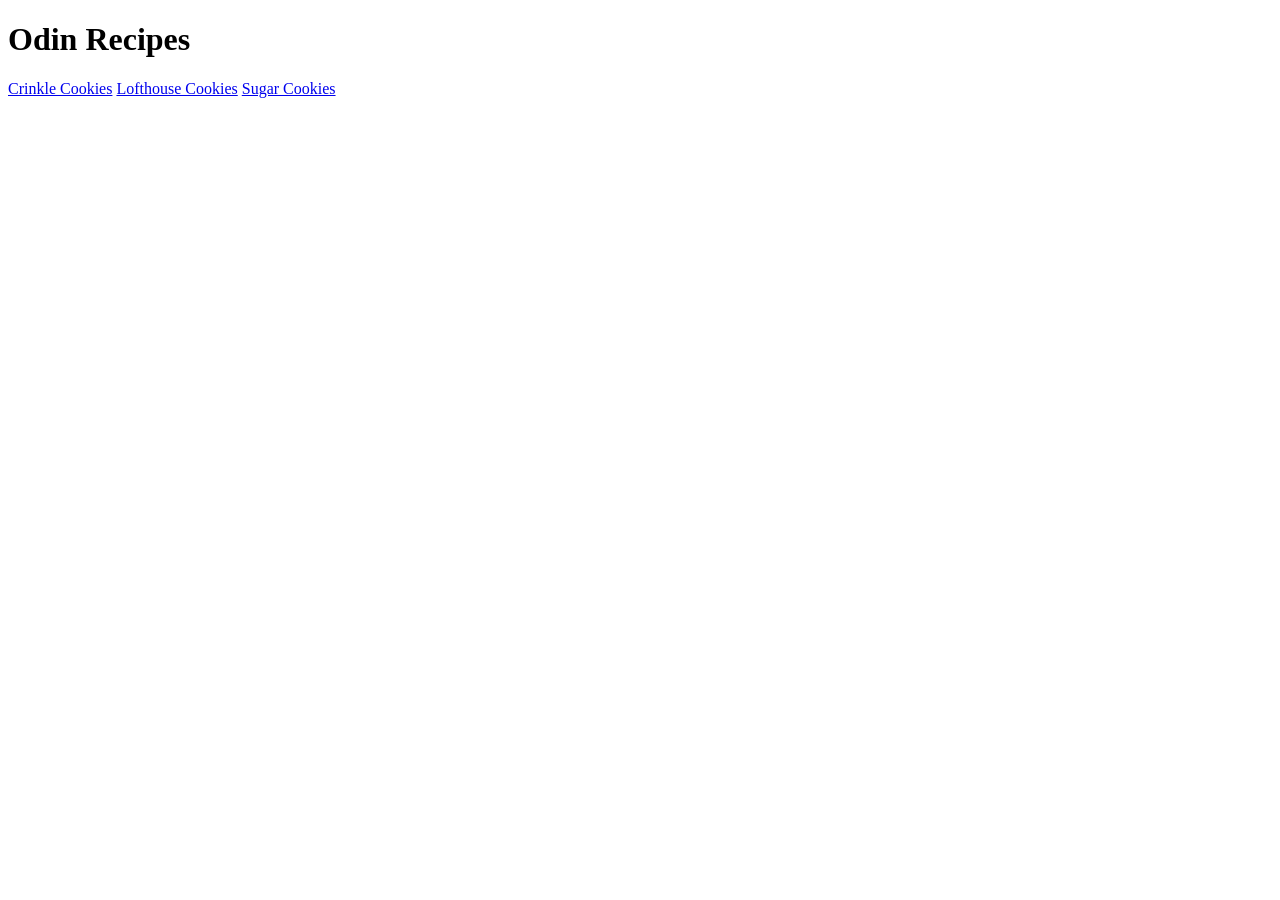
==== index.html @ e865d3db "Complete sugar and softhouse recipe pages Filled them in using the crinkle cookie format, added new " ====
<!DOCTYPE html>
<html lang="en">
<head>
    <meta charset="UTF-8">
    <meta name="viewport" content="width=device-width, initial-scale=1.0">
    <title>Odin Recipes</title>
</head>
<body>
    <h1>Odin Recipes</h1>
    <a href="recipes/crinkle-cookies.html">Crinkle Cookies</a>
    <a href="recipes/lofthouse-cookies.html">Lofthouse Cookies</a>
    <a href="recipes/sugar-cookies.html">Sugar Cookies</a>
</body>
</html>
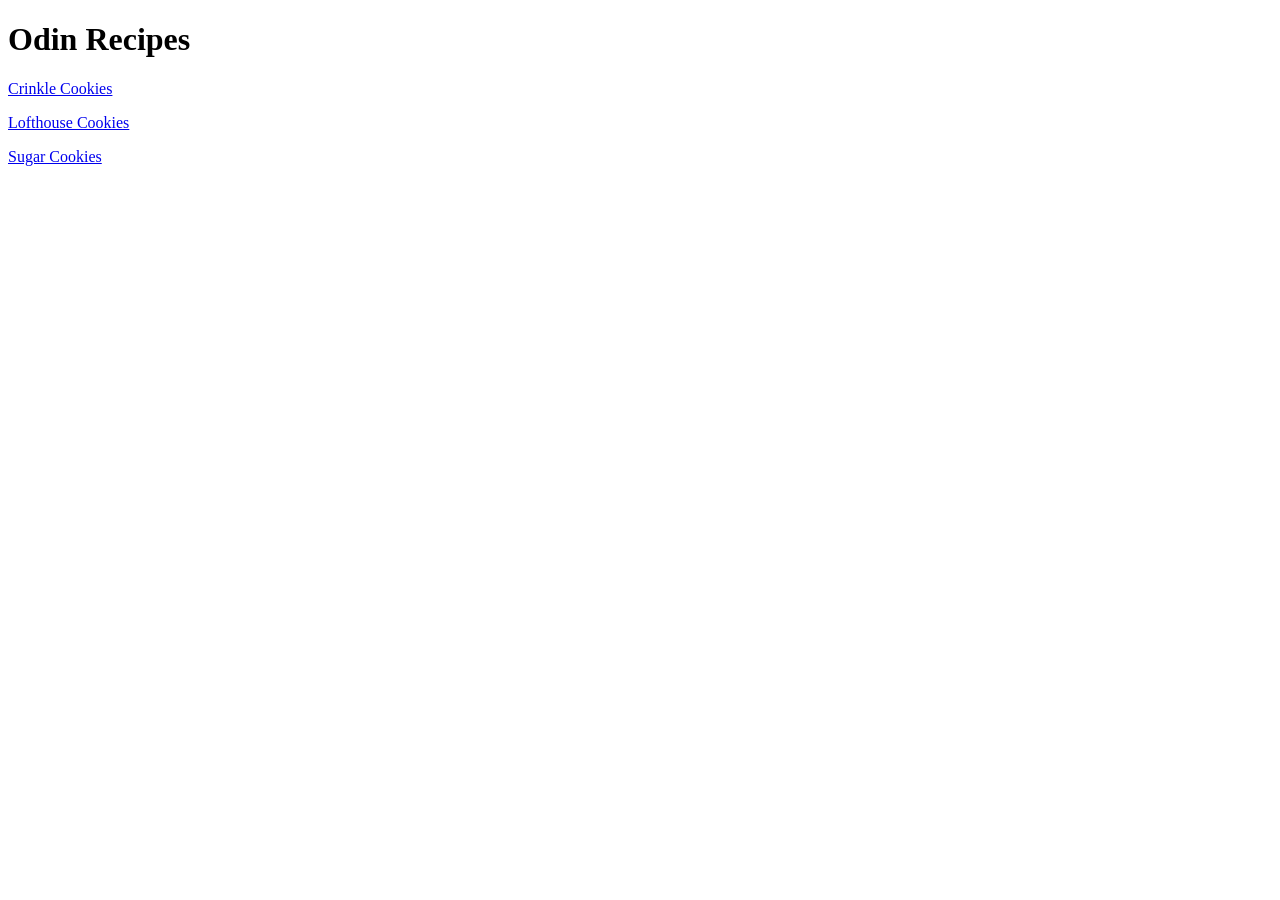
==== commit 84ccb721: "Added spacing on index and credit in readme" ====
--- a/index.html
+++ b/index.html
@@ -7,8 +7,11 @@
 </head>
 <body>
     <h1>Odin Recipes</h1>
+    <p></p>
     <a href="recipes/crinkle-cookies.html">Crinkle Cookies</a>
+    <p></p>
     <a href="recipes/lofthouse-cookies.html">Lofthouse Cookies</a>
+    <p></p>
     <a href="recipes/sugar-cookies.html">Sugar Cookies</a>
 </body>
 </html>
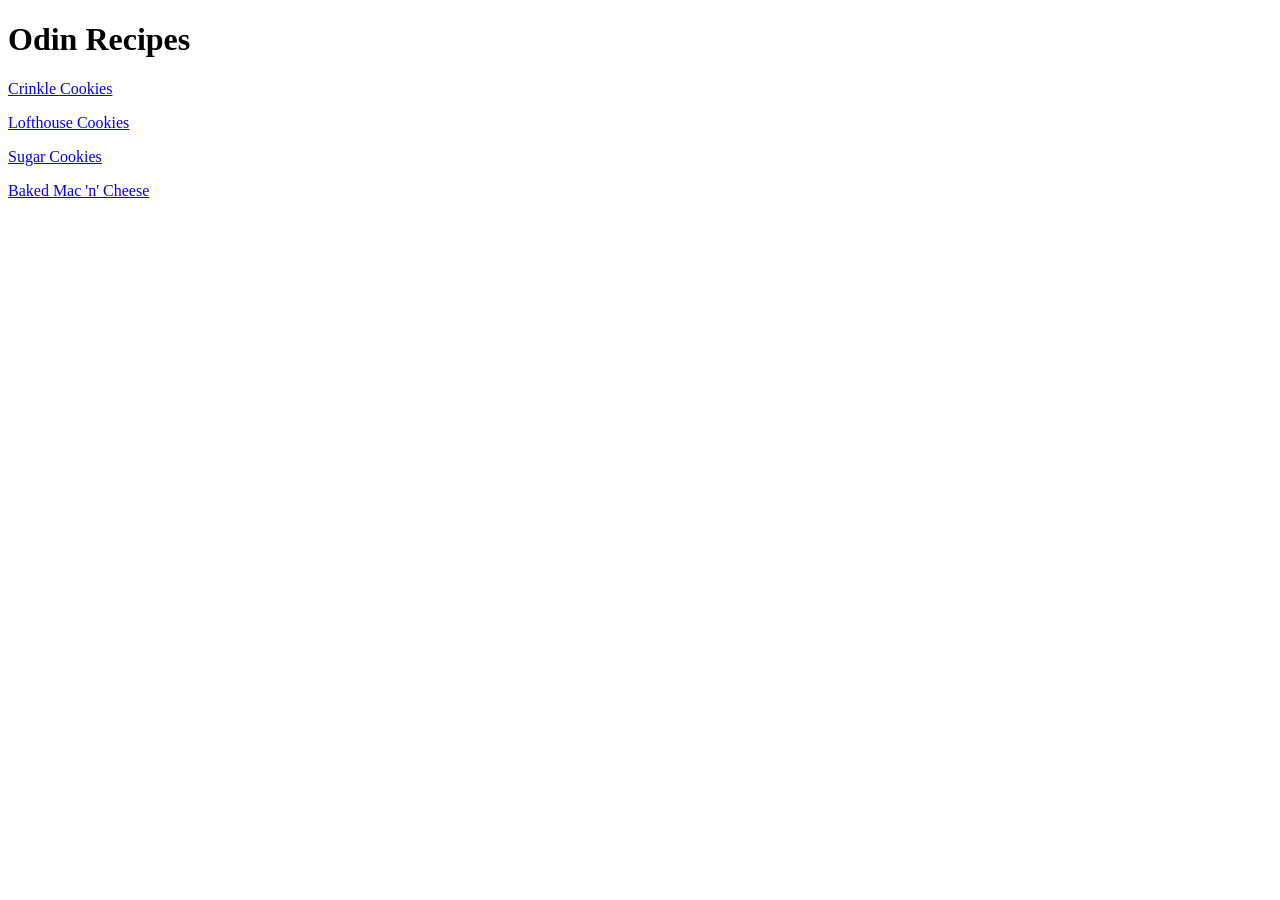
==== commit fda52ae3: "Add Mac and Cheese pt2 Missed index file in other commit" ====
--- a/index.html
+++ b/index.html
@@ -8,10 +8,13 @@
 <body>
     <h1>Odin Recipes</h1>
     <p></p>
+    <p></p>
     <a href="recipes/crinkle-cookies.html">Crinkle Cookies</a>
     <p></p>
     <a href="recipes/lofthouse-cookies.html">Lofthouse Cookies</a>
     <p></p>
     <a href="recipes/sugar-cookies.html">Sugar Cookies</a>
+    <p></p>
+    <a href="recipes/mac-and-cheese.html">Baked Mac &apos;n&apos; Cheese</a>
 </body>
 </html>
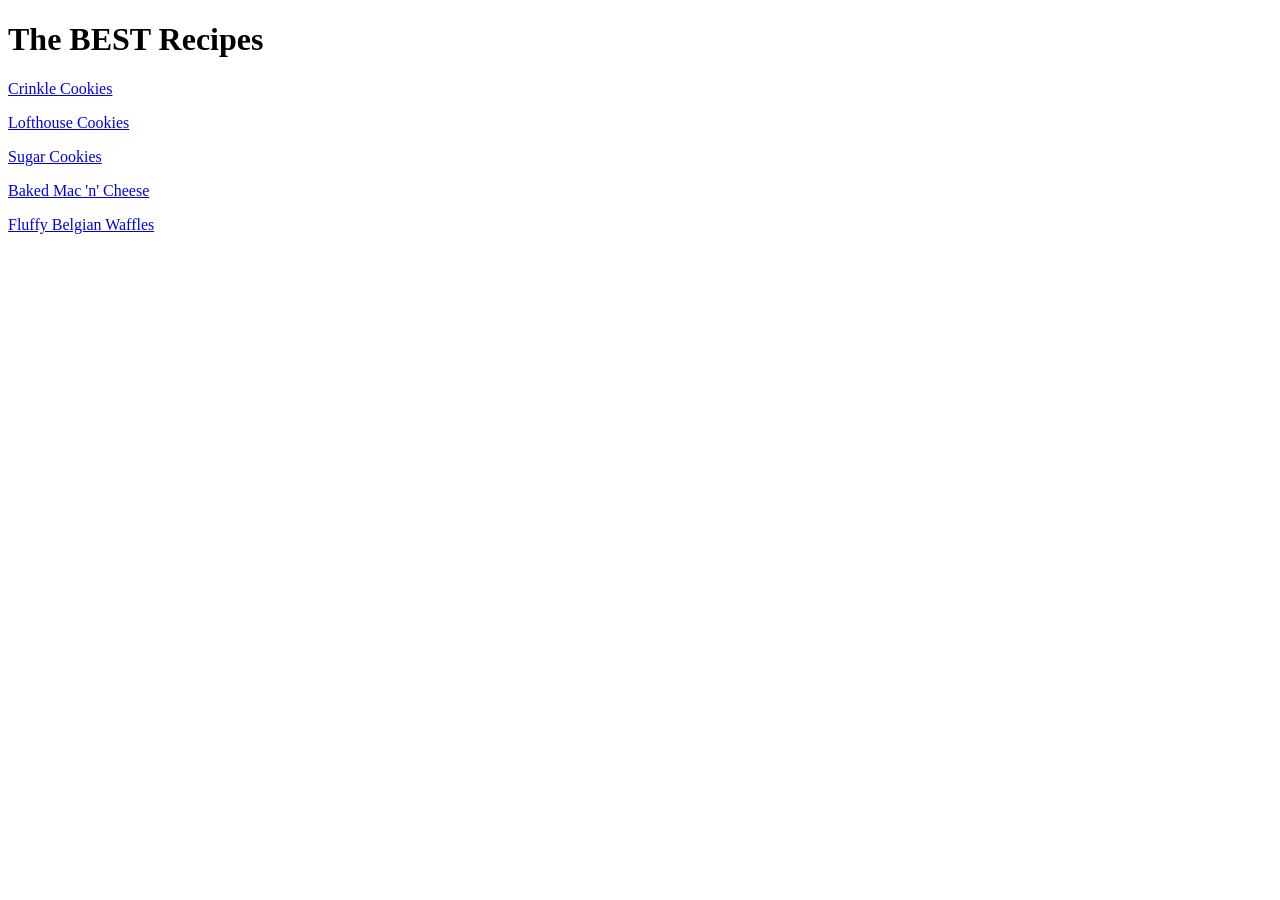
==== commit 466ef9bd: "Add Waffles, Tidy ReadMe and index Made them cohesive to the new waffles tab and updated the sources" ====
--- a/index.html
+++ b/index.html
@@ -6,7 +6,7 @@
     <title>Odin Recipes</title>
 </head>
 <body>
-    <h1>Odin Recipes</h1>
+    <h1>The BEST Recipes</h1>
     <p></p>
     <p></p>
     <a href="recipes/crinkle-cookies.html">Crinkle Cookies</a>
@@ -16,5 +16,7 @@
     <a href="recipes/sugar-cookies.html">Sugar Cookies</a>
     <p></p>
     <a href="recipes/mac-and-cheese.html">Baked Mac &apos;n&apos; Cheese</a>
+    <p></p>
+    <a href="recipes/waffles.html">Fluffy Belgian Waffles</a>
 </body>
 </html>
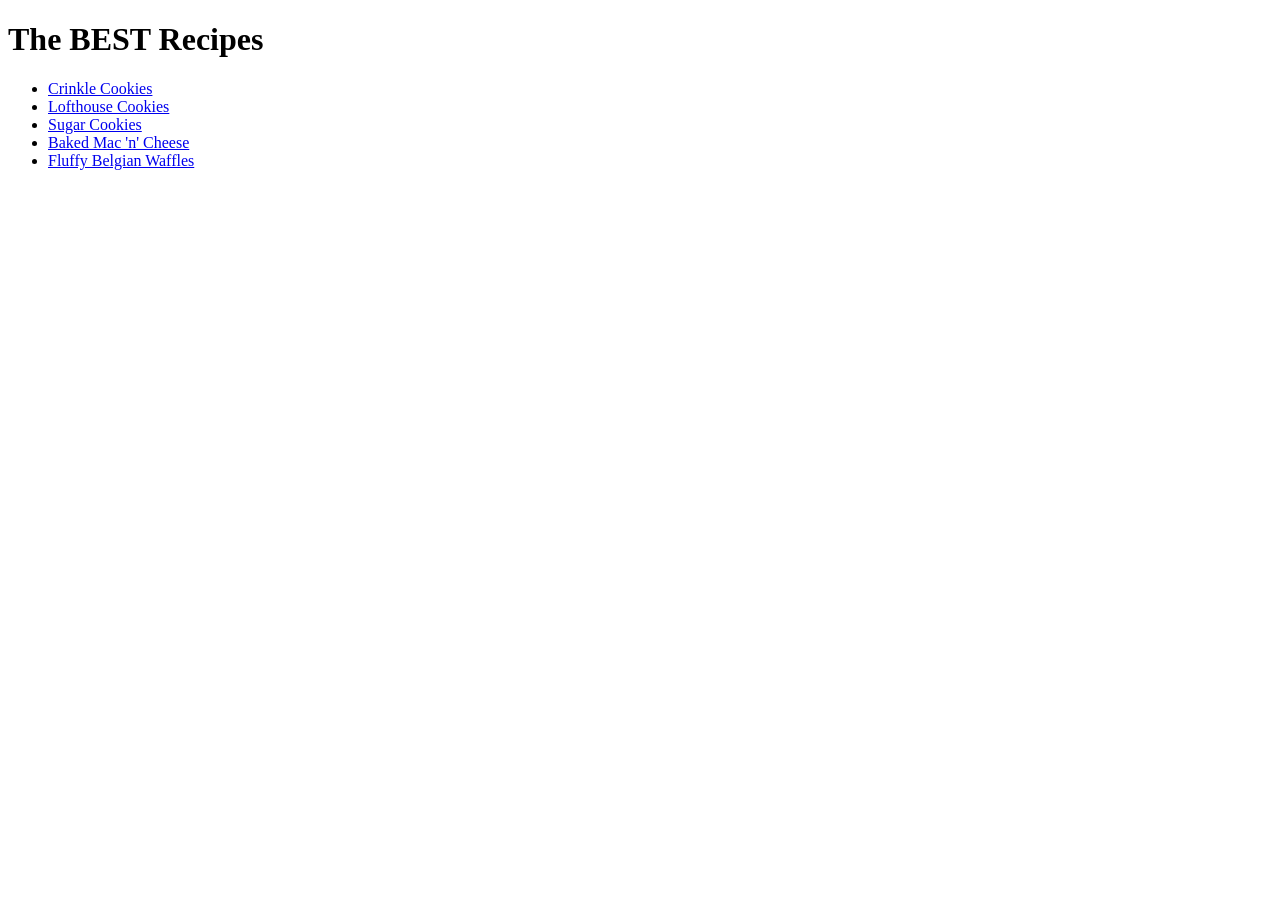
==== commit dae1f678: "Add style sheet and Add classes to index.html" ====
--- a/index.html
+++ b/index.html
@@ -4,19 +4,16 @@
     <meta charset="UTF-8">
     <meta name="viewport" content="width=device-width, initial-scale=1.0">
     <title>Odin Recipes</title>
+    <link rel="stylesheets" href="style.css">
 </head>
 <body>
     <h1>The BEST Recipes</h1>
-    <p></p>
-    <p></p>
-    <a href="recipes/crinkle-cookies.html">Crinkle Cookies</a>
-    <p></p>
-    <a href="recipes/lofthouse-cookies.html">Lofthouse Cookies</a>
-    <p></p>
-    <a href="recipes/sugar-cookies.html">Sugar Cookies</a>
-    <p></p>
-    <a href="recipes/mac-and-cheese.html">Baked Mac &apos;n&apos; Cheese</a>
-    <p></p>
-    <a href="recipes/waffles.html">Fluffy Belgian Waffles</a>
+    <ul>
+        <li><a href="recipes/crinkle-cookies.html">Crinkle Cookies</a></li>
+        <li><a href="recipes/lofthouse-cookies.html">Lofthouse Cookies</a></li>
+        <li><a href="recipes/sugar-cookies.html">Sugar Cookies</a></li>
+        <li><a href="recipes/mac-and-cheese.html">Baked Mac &apos;n&apos; Cheese</a></li>
+        <li><a href="recipes/waffles.html">Fluffy Belgian Waffles</a></li>
+    </ul>
 </body>
 </html>
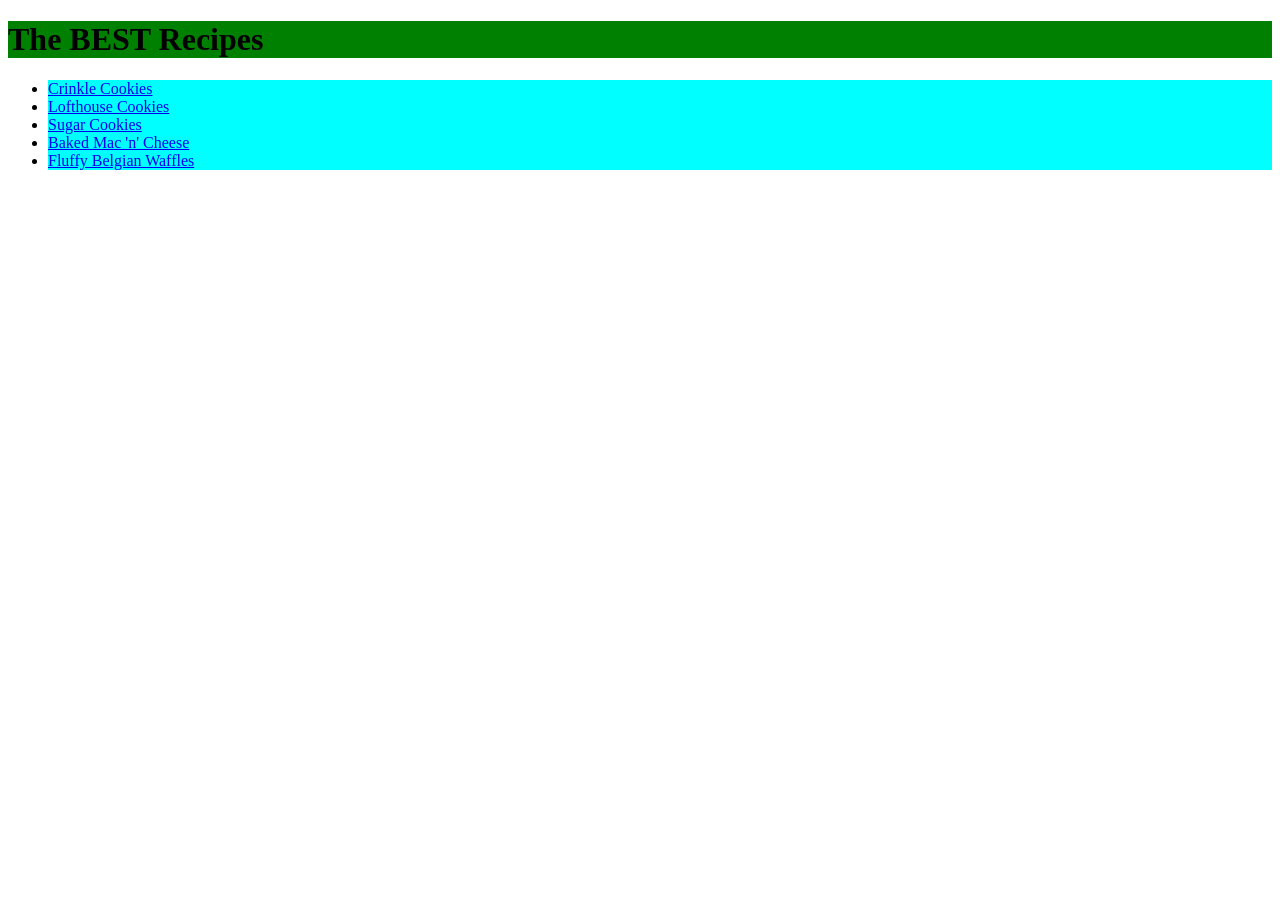
==== commit a40bee19: "Fix bug unlinking stylesheets and Add background colours to all css tags made earlier for future use" ====
--- a/index.html
+++ b/index.html
@@ -3,17 +3,17 @@
 <head>
     <meta charset="UTF-8">
     <meta name="viewport" content="width=device-width, initial-scale=1.0">
-    <title>Odin Recipes</title>
-    <link rel="stylesheets" href="style.css">
+    <title>The BEST Recipes</title>
+    <link rel="stylesheet" href="style.css">
 </head>
 <body>
-    <h1>The BEST Recipes</h1>
+    <h1 class="title">The BEST Recipes</h1>
     <ul>
-        <li><a href="recipes/crinkle-cookies.html">Crinkle Cookies</a></li>
-        <li><a href="recipes/lofthouse-cookies.html">Lofthouse Cookies</a></li>
-        <li><a href="recipes/sugar-cookies.html">Sugar Cookies</a></li>
-        <li><a href="recipes/mac-and-cheese.html">Baked Mac &apos;n&apos; Cheese</a></li>
-        <li><a href="recipes/waffles.html">Fluffy Belgian Waffles</a></li>
+        <li class="recipeOptions"><a href="recipes/crinkle-cookies.html">Crinkle Cookies</a></li>
+        <li class="recipeOptions"><a href="recipes/lofthouse-cookies.html">Lofthouse Cookies</a></li>
+        <li class="recipeOptions"><a href="recipes/sugar-cookies.html">Sugar Cookies</a></li>
+        <li class="recipeOptions"><a href="recipes/mac-and-cheese.html">Baked Mac &apos;n&apos; Cheese</a></li>
+        <li class="recipeOptions"><a href="recipes/waffles.html">Fluffy Belgian Waffles</a></li>
     </ul>
 </body>
 </html>
--- a/style.css
+++ b/style.css
@@ -0,0 +1,53 @@
+/* Main Page */
+h1.title {
+    background-color: green;
+}
+
+ul.recipeOptions {
+    background-color:greenyellow;
+}
+
+li.recipeOptions {
+    background-color: aqua;
+}
+
+/* All Subsequent Recipe Pages */
+h1.recipeTitle {
+    background-color: pink;
+}
+
+h2.ingredients {
+    background-color: paleturquoise;
+}
+
+ul.ingredients {
+    background-color: purple;
+}
+
+li.ingredients {
+    background-color: lightpink;
+}
+
+h2.steps {
+    background-color: yellow;
+}
+
+ul.steps {
+    background-color: beige;
+}
+
+li.steps {
+    background-color: orange;
+}
+
+h3.notes {
+    background-color: orangered;
+}
+
+ul.notes {
+    background-color: brown;
+}
+
+li.notes {
+    background-color: burlywood;
+}
